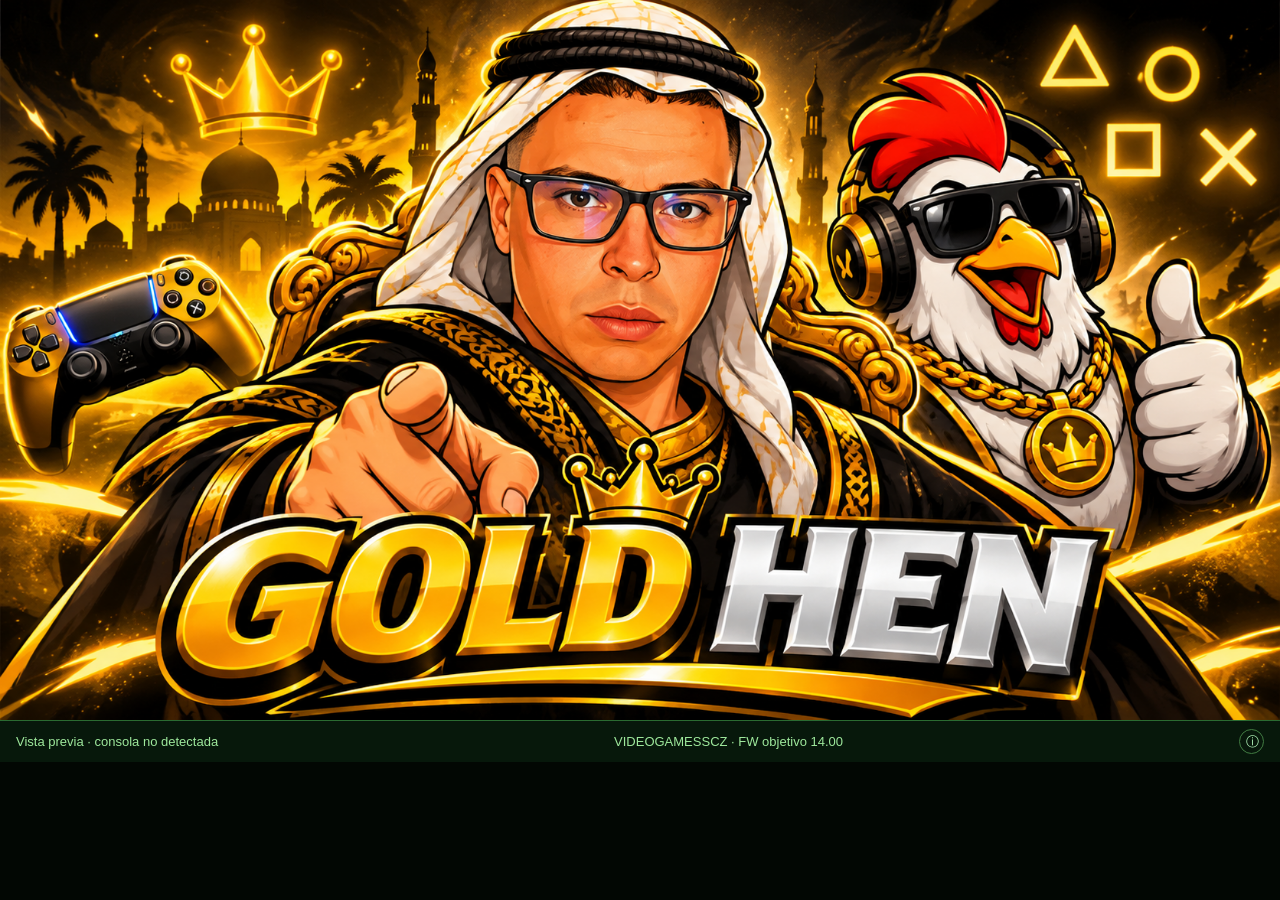
==== index.html @ f60ed0ae "Add files via upload" ====
<!doctype html><html lang="es" manifest="cache.appcache"><head><meta charset="utf-8"><meta name="viewport" content="width=device-width, initial-scale=1"><meta name="theme-color" content="#061008"><title>VIDEOGAMESSCZ | PS4 HOST 14.00</title><link rel="stylesheet" href="style.css"></head><body><main class="shell"><section class="screen" aria-label="Panel PS4 VIDEOGAMESSCZ"><img src="assets/panel.png" alt="Panel verde hacker con zombie y mando PS4" class="art"><button class="hotspot launch" data-action="goldhen" aria-label="Lanzar exploit y GoldHEN"><span class="sr">Lanzar GoldHEN</span></button><button class="hotspot payloads" data-action="payloads" aria-label="Abrir payloads"><span class="sr">Payloads</span></button><button class="hotspot ftp" data-action="ftp" aria-label="Abrir FTP File Server"><span class="sr">FTP File Server</span></button></section><div class="status"><span id="device">Detectando navegador…</span><span id="state">Host listo · interfaz</span><button id="help" aria-label="Información">ⓘ</button></div><div id="dialog" class="dialog" hidden role="dialog" aria-modal="true" aria-labelledby="dialog-title"><div class="panel"><button id="close" class="close" aria-label="Cerrar">✕</button><h2 id="dialog-title"></h2><p id="dialog-text"></p><div id="dialog-extra"></div></div></div></main><form id="pick" style="display:none" aria-hidden="true"><input type="radio" name="payload" value="goldhen" checked><input type="checkbox" id="auto"><span id="count"></span><span id="cache"></span></form><script src="launch.js"></script><script src="app.js"></script></body></html>
---- style.css ----
*{box-sizing:border-box}html,body{margin:0;min-height:100%;background:#020703;color:#eaffee;font-family:Arial,Helvetica,sans-serif}body{display:flex;align-items:center;justify-content:center}.shell{width:min(100vw,177.68vh);margin:auto}.screen{position:relative;width:100%;aspect-ratio:1672/941;overflow:hidden;background:#010703}.art{display:block;width:100%;height:100%;object-fit:contain;user-select:none;pointer-events:none}.hotspot{position:absolute;z-index:2;border:0;background:transparent;cursor:pointer;border-radius:24px;transition:background .16s,box-shadow .16s}.hotspot:hover,.hotspot:focus-visible{background:rgba(86,255,52,.12);box-shadow:inset 0 0 0 3px #a5ff64,0 0 18px #43ff39;outline:none}.hotspot:active{background:rgba(86,255,52,.28)}.launch{left:27%;top:52.5%;width:48%;height:16.4%}.payloads{left:24.8%;top:71.7%;width:25.4%;height:15.6%}.ftp{left:51.4%;top:71.7%;width:26.5%;height:15.6%}.sr{position:absolute;width:1px;height:1px;overflow:hidden;clip:rect(0,0,0,0)}.status{min-height:40px;display:flex;align-items:center;justify-content:space-between;gap:10px;padding:8px 16px;background:#07180b;border-top:1px solid #2a6b31;font-size:13px;color:#9ee89c}.status button{background:transparent;border:1px solid #417b42;border-radius:50%;color:#b9ffc2;width:25px;height:25px;cursor:pointer}.dialog{position:fixed;z-index:20;inset:0;background:rgba(0,0,0,.78);display:flex;align-items:center;justify-content:center;padding:20px}.dialog[hidden]{display:none}.panel{position:relative;width:min(480px,100%);padding:28px;background:#09160e;border:2px solid #51ec45;box-shadow:0 0 35px #27a82a;border-radius:15px}.panel h2{color:#9aff65;margin:0 30px 15px 0}.panel p{line-height:1.6;color:#d1e5d1}.close{position:absolute;right:12px;top:12px;color:#fff;background:#173b1d;border:0;border-radius:6px;padding:8px;cursor:pointer}.action-link{display:inline-block;background:#42bf38;color:#061108;padding:12px 16px;text-decoration:none;border-radius:8px;font-weight:bold;margin-top:10px}.notice{font-size:13px;color:#9fc7a0}@media(max-width:700px){.status{font-size:10px;padding:5px}.panel{padding:20px}.hotspot{border-radius:9px}}
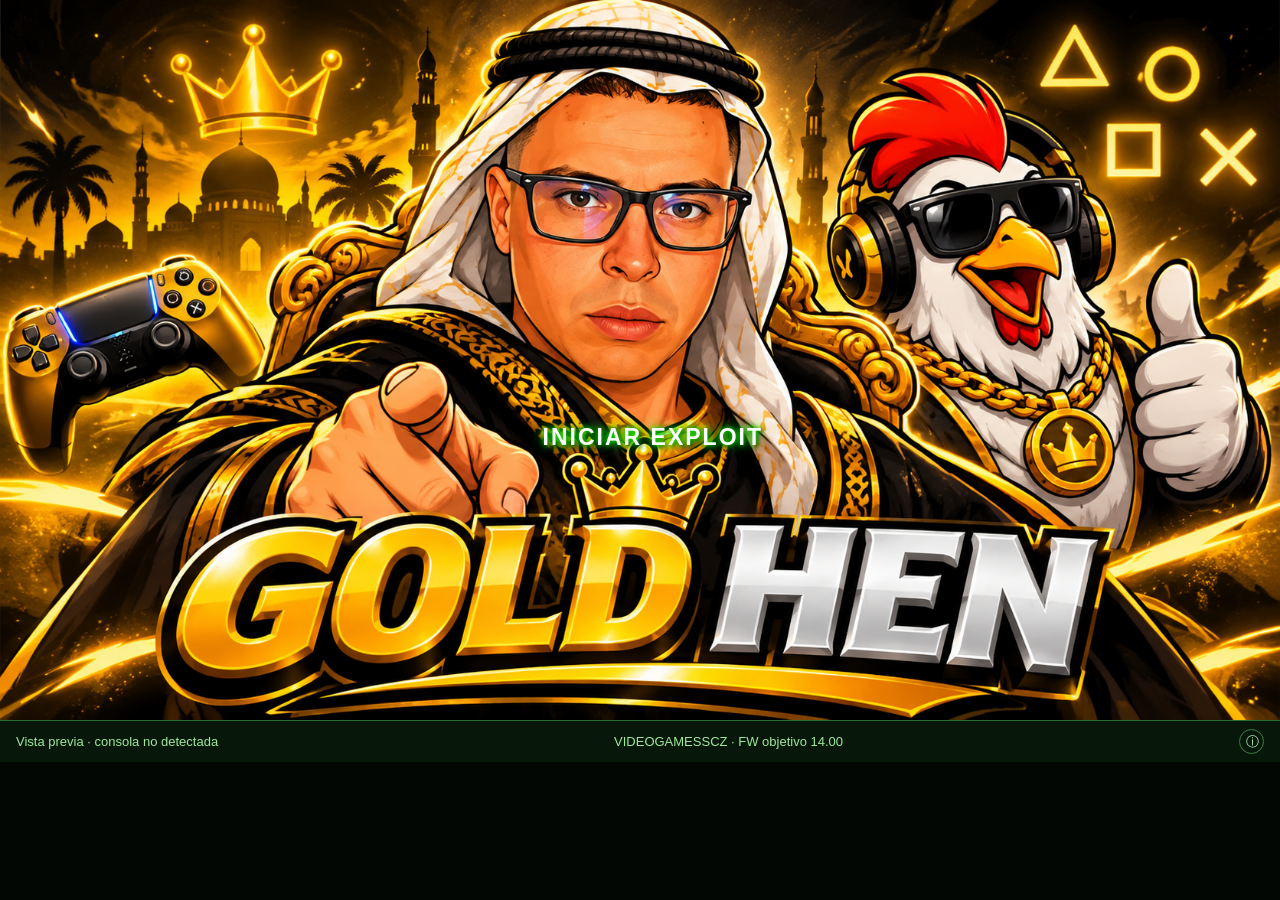
==== commit 4642b495: "Update index.html" ====
--- a/index.html
+++ b/index.html
@@ -1 +1 @@
-<!doctype html><html lang="es" manifest="cache.appcache"><head><meta charset="utf-8"><meta name="viewport" content="width=device-width, initial-scale=1"><meta name="theme-color" content="#061008"><title>VIDEOGAMESSCZ | PS4 HOST 14.00</title><link rel="stylesheet" href="style.css"></head><body><main class="shell"><section class="screen" aria-label="Panel PS4 VIDEOGAMESSCZ"><img src="assets/panel.png" alt="Panel verde hacker con zombie y mando PS4" class="art"><button class="hotspot launch" data-action="goldhen" aria-label="Lanzar exploit y GoldHEN"><span class="sr">Lanzar GoldHEN</span></button><button class="hotspot payloads" data-action="payloads" aria-label="Abrir payloads"><span class="sr">Payloads</span></button><button class="hotspot ftp" data-action="ftp" aria-label="Abrir FTP File Server"><span class="sr">FTP File Server</span></button></section><div class="status"><span id="device">Detectando navegador…</span><span id="state">Host listo · interfaz</span><button id="help" aria-label="Información">ⓘ</button></div><div id="dialog" class="dialog" hidden role="dialog" aria-modal="true" aria-labelledby="dialog-title"><div class="panel"><button id="close" class="close" aria-label="Cerrar">✕</button><h2 id="dialog-title"></h2><p id="dialog-text"></p><div id="dialog-extra"></div></div></div></main><form id="pick" style="display:none" aria-hidden="true"><input type="radio" name="payload" value="goldhen" checked><input type="checkbox" id="auto"><span id="count"></span><span id="cache"></span></form><script src="launch.js"></script><script src="app.js"></script></body></html>
+<!doctype html><html lang="es" manifest="cache.appcache"><head><meta charset="utf-8"><meta name="viewport" content="width=device-width, initial-scale=1"><meta name="theme-color" content="#061008"><title>ELARABE | PS4 HOST 14.00</title><link rel="stylesheet" href="style.css"></head><body><main class="shell"><section class="screen" aria-label="Panel PS4 EL ARABE"><img src="assets/panel.png" alt="Panel verde hacker con zombie y mando PS4" class="art"><button class="hotspot launch" data-action="goldhen" aria-label="Lanzar exploit y GoldHEN"><span class="sr">Lanzar GoldHEN</span></button><button class="hotspot payloads" data-action="payloads" aria-label="Abrir payloads"><span class="sr">Payloads</span></button><button class="hotspot ftp" data-action="ftp" aria-label="Abrir FTP File Server"><span class="sr">FTP File Server</span></button></section><div class="status"><span id="device">Detectando navegador…</span><span id="state">Host listo · interfaz</span><button id="help" aria-label="Información">ⓘ</button></div><div id="dialog" class="dialog" hidden role="dialog" aria-modal="true" aria-labelledby="dialog-title"><div class="panel"><button id="close" class="close" aria-label="Cerrar">✕</button><h2 id="dialog-title"></h2><p id="dialog-text"></p><div id="dialog-extra"></div></div></div></main><form id="pick" style="display:none" aria-hidden="true"><input type="radio" name="payload" value="goldhen" checked><input type="checkbox" id="auto"><span id="count"></span><span id="cache"></span></form><script src="launch.js"></script><script src="app.js"></script></body></html>
--- a/style.css
+++ b/style.css
@@ -1 +1,24 @@
 *{box-sizing:border-box}html,body{margin:0;min-height:100%;background:#020703;color:#eaffee;font-family:Arial,Helvetica,sans-serif}body{display:flex;align-items:center;justify-content:center}.shell{width:min(100vw,177.68vh);margin:auto}.screen{position:relative;width:100%;aspect-ratio:1672/941;overflow:hidden;background:#010703}.art{display:block;width:100%;height:100%;object-fit:contain;user-select:none;pointer-events:none}.hotspot{position:absolute;z-index:2;border:0;background:transparent;cursor:pointer;border-radius:24px;transition:background .16s,box-shadow .16s}.hotspot:hover,.hotspot:focus-visible{background:rgba(86,255,52,.12);box-shadow:inset 0 0 0 3px #a5ff64,0 0 18px #43ff39;outline:none}.hotspot:active{background:rgba(86,255,52,.28)}.launch{left:27%;top:52.5%;width:48%;height:16.4%}.payloads{left:24.8%;top:71.7%;width:25.4%;height:15.6%}.ftp{left:51.4%;top:71.7%;width:26.5%;height:15.6%}.sr{position:absolute;width:1px;height:1px;overflow:hidden;clip:rect(0,0,0,0)}.status{min-height:40px;display:flex;align-items:center;justify-content:space-between;gap:10px;padding:8px 16px;background:#07180b;border-top:1px solid #2a6b31;font-size:13px;color:#9ee89c}.status button{background:transparent;border:1px solid #417b42;border-radius:50%;color:#b9ffc2;width:25px;height:25px;cursor:pointer}.dialog{position:fixed;z-index:20;inset:0;background:rgba(0,0,0,.78);display:flex;align-items:center;justify-content:center;padding:20px}.dialog[hidden]{display:none}.panel{position:relative;width:min(480px,100%);padding:28px;background:#09160e;border:2px solid #51ec45;box-shadow:0 0 35px #27a82a;border-radius:15px}.panel h2{color:#9aff65;margin:0 30px 15px 0}.panel p{line-height:1.6;color:#d1e5d1}.close{position:absolute;right:12px;top:12px;color:#fff;background:#173b1d;border:0;border-radius:6px;padding:8px;cursor:pointer}.action-link{display:inline-block;background:#42bf38;color:#061108;padding:12px 16px;text-decoration:none;border-radius:8px;font-weight:bold;margin-top:10px}.notice{font-size:13px;color:#9fc7a0}@media(max-width:700px){.status{font-size:10px;padding:5px}.panel{padding:20px}.hotspot{border-radius:9px}}
+
+/* BOTÓN VISIBLE PARA INICIAR GOLDHEN */
+.launch::after {
+    content: "INICIAR EXPLOIT";
+    position: absolute;
+    inset: 0;
+    display: flex;
+    align-items: center;
+    justify-content: center;
+    color: #ffffff;
+    font-size: clamp(12px, 2.5vw, 23px);
+    font-weight: 900;
+    letter-spacing: 2px;
+    text-shadow:
+        0 0 5px #00ff00,
+        0 0 12px #00ff00,
+        2px 2px 4px #000000;
+    pointer-events: none;
+}
+
+.launch:hover::after {
+    color: #baff91;
+}
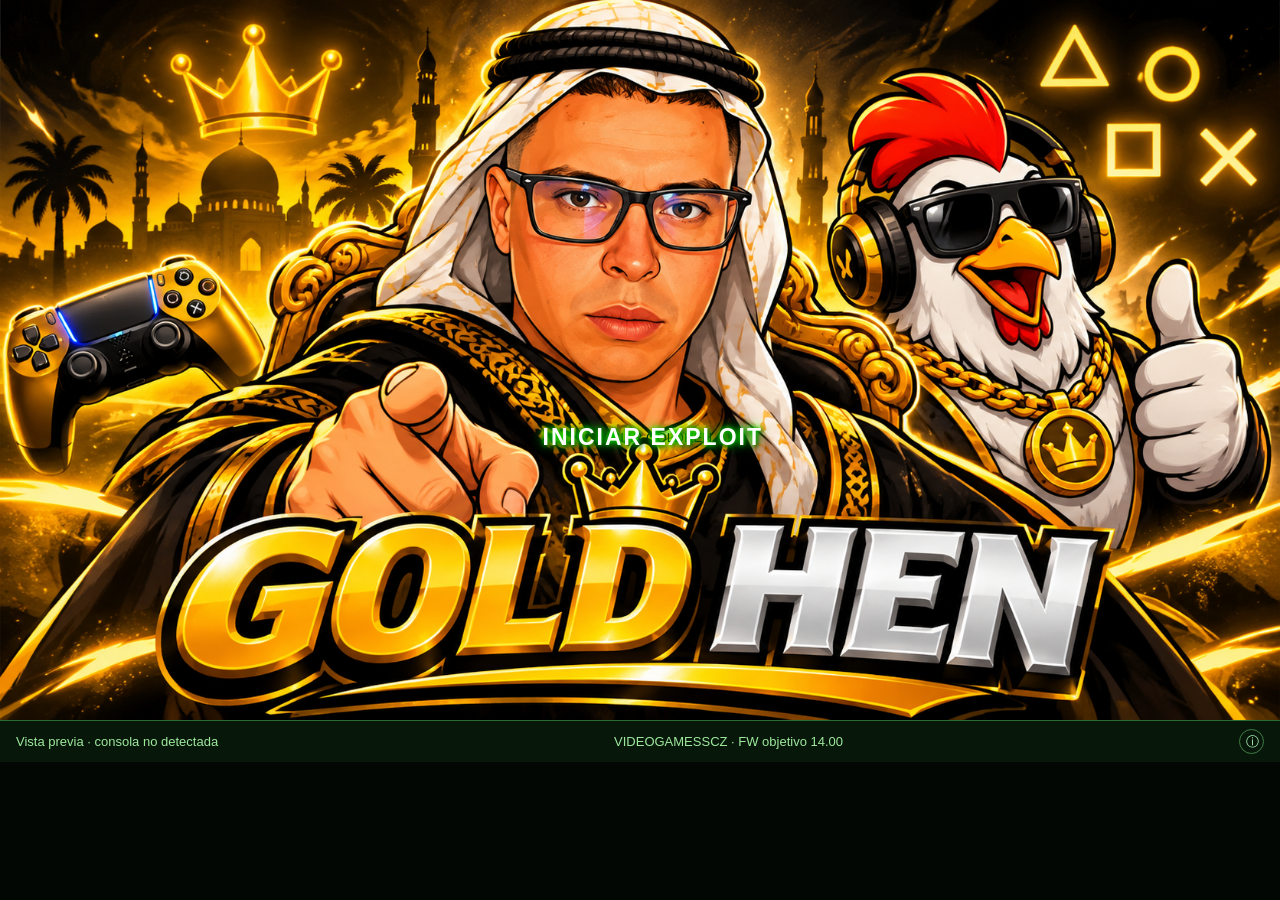
==== commit d68a4aca: "Update index.html" ====
--- a/index.html
+++ b/index.html
@@ -1 +1,72 @@
-<!doctype html><html lang="es" manifest="cache.appcache"><head><meta charset="utf-8"><meta name="viewport" content="width=device-width, initial-scale=1"><meta name="theme-color" content="#061008"><title>ELARABE | PS4 HOST 14.00</title><link rel="stylesheet" href="style.css"></head><body><main class="shell"><section class="screen" aria-label="Panel PS4 EL ARABE"><img src="assets/panel.png" alt="Panel verde hacker con zombie y mando PS4" class="art"><button class="hotspot launch" data-action="goldhen" aria-label="Lanzar exploit y GoldHEN"><span class="sr">Lanzar GoldHEN</span></button><button class="hotspot payloads" data-action="payloads" aria-label="Abrir payloads"><span class="sr">Payloads</span></button><button class="hotspot ftp" data-action="ftp" aria-label="Abrir FTP File Server"><span class="sr">FTP File Server</span></button></section><div class="status"><span id="device">Detectando navegador…</span><span id="state">Host listo · interfaz</span><button id="help" aria-label="Información">ⓘ</button></div><div id="dialog" class="dialog" hidden role="dialog" aria-modal="true" aria-labelledby="dialog-title"><div class="panel"><button id="close" class="close" aria-label="Cerrar">✕</button><h2 id="dialog-title"></h2><p id="dialog-text"></p><div id="dialog-extra"></div></div></div></main><form id="pick" style="display:none" aria-hidden="true"><input type="radio" name="payload" value="goldhen" checked><input type="checkbox" id="auto"><span id="count"></span><span id="cache"></span></form><script src="launch.js"></script><script src="app.js"></script></body></html>
+
+<!doctype html>
+<html lang="es" manifest="cache.appcache">
+<head>
+<meta charset="utf-8">
+<meta name="viewport" content="width=device-width, initial-scale=1">
+<meta name="theme-color" content="#061008">
+<title>ELARABE | PS4 HOST 14.00</title>
+<link rel="stylesheet" href="style.css">
+</head>
+
+<body>
+<main class="shell">
+
+<section class="screen" aria-label="Panel PS4 EL ARABE">
+
+<img src="assets/panel.png"
+alt="Panel verde hacker con zombie y mando PS4"
+class="art">
+
+<button class="hotspot launch"
+data-action="goldhen"
+aria-label="Lanzar exploit y GoldHEN">
+<span class="button-label">INICIAR GOLDHEN</span>
+</button>
+
+<button class="hotspot payloads"
+data-action="payloads"
+aria-label="Abrir payloads">
+<span class="sr">Payloads</span>
+</button>
+
+<button class="hotspot ftp"
+data-action="ftp"
+aria-label="Abrir FTP File Server">
+<span class="sr">FTP File Server</span>
+</button>
+
+</section>
+
+<div class="status">
+<span id="device">Detectando navegador…</span>
+<span id="state">Host listo · interfaz</span>
+<button id="help" aria-label="Información">ⓘ</button>
+</div>
+
+<div id="dialog" class="dialog" hidden
+role="dialog" aria-modal="true"
+aria-labelledby="dialog-title">
+
+<div class="panel">
+<button id="close" class="close" aria-label="Cerrar">✕</button>
+<h2 id="dialog-title"></h2>
+<p id="dialog-text"></p>
+<div id="dialog-extra"></div>
+</div>
+
+</div>
+</main>
+
+<form id="pick" style="display:none" aria-hidden="true">
+<input type="radio" name="payload" value="goldhen" checked>
+<input type="checkbox" id="auto">
+<span id="count"></span>
+<span id="cache"></span>
+</form>
+
+<script src="launch.js"></script>
+<script src="app.js"></script>
+
+</body>
+</html>
